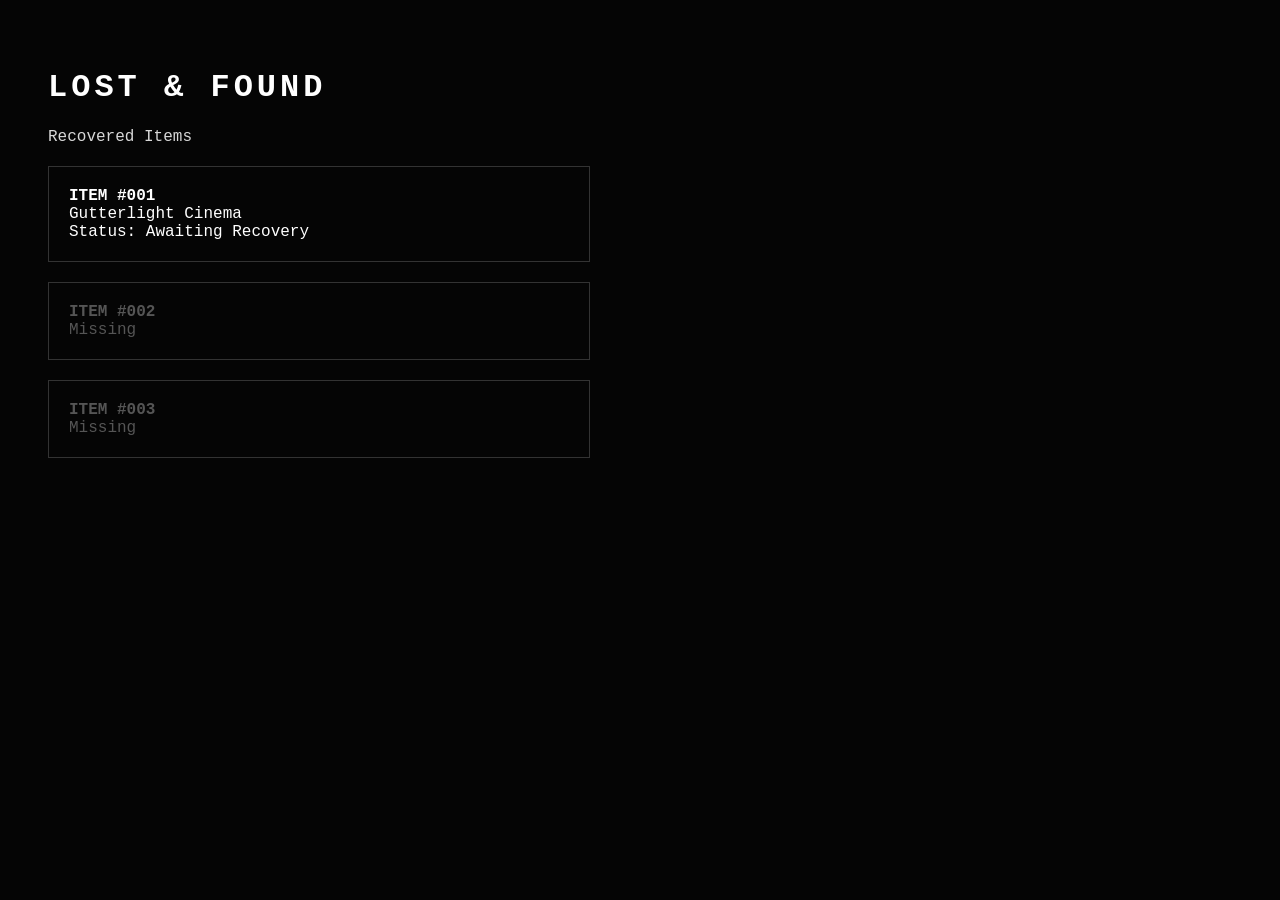
==== archive/index.html @ f337e5d0 "Add initial Lost & Found Archive HTML page" ====
<!DOCTYPE html>
<html>
<head>
  <title>Lost & Found Archive</title>
  <style>
    body {
      background: #050505;
      color: #d8d8d8;
      font-family: Courier New, monospace;
      padding: 40px;
    }
    h1 {
      letter-spacing: 4px;
      color: white;
    }
    .item {
      border: 1px solid #333;
      padding: 20px;
      margin: 20px 0;
      max-width: 500px;
    }
    a {
      color: white;
      text-decoration: none;
    }
    .missing {
      color: #555;
    }
  </style>
</head>
<body>
  <h1>LOST & FOUND</h1>
  <p>Recovered Items</p>

  <div class="item">
    <a href="/archive/001/">
      <strong>ITEM #001</strong><br>
      Gutterlight Cinema<br>
      Status: Awaiting Recovery
    </a>
  </div>

  <div class="item missing">
    <strong>ITEM #002</strong><br>
    Missing
  </div>

  <div class="item missing">
    <strong>ITEM #003</strong><br>
    Missing
  </div>
</body>
</html>
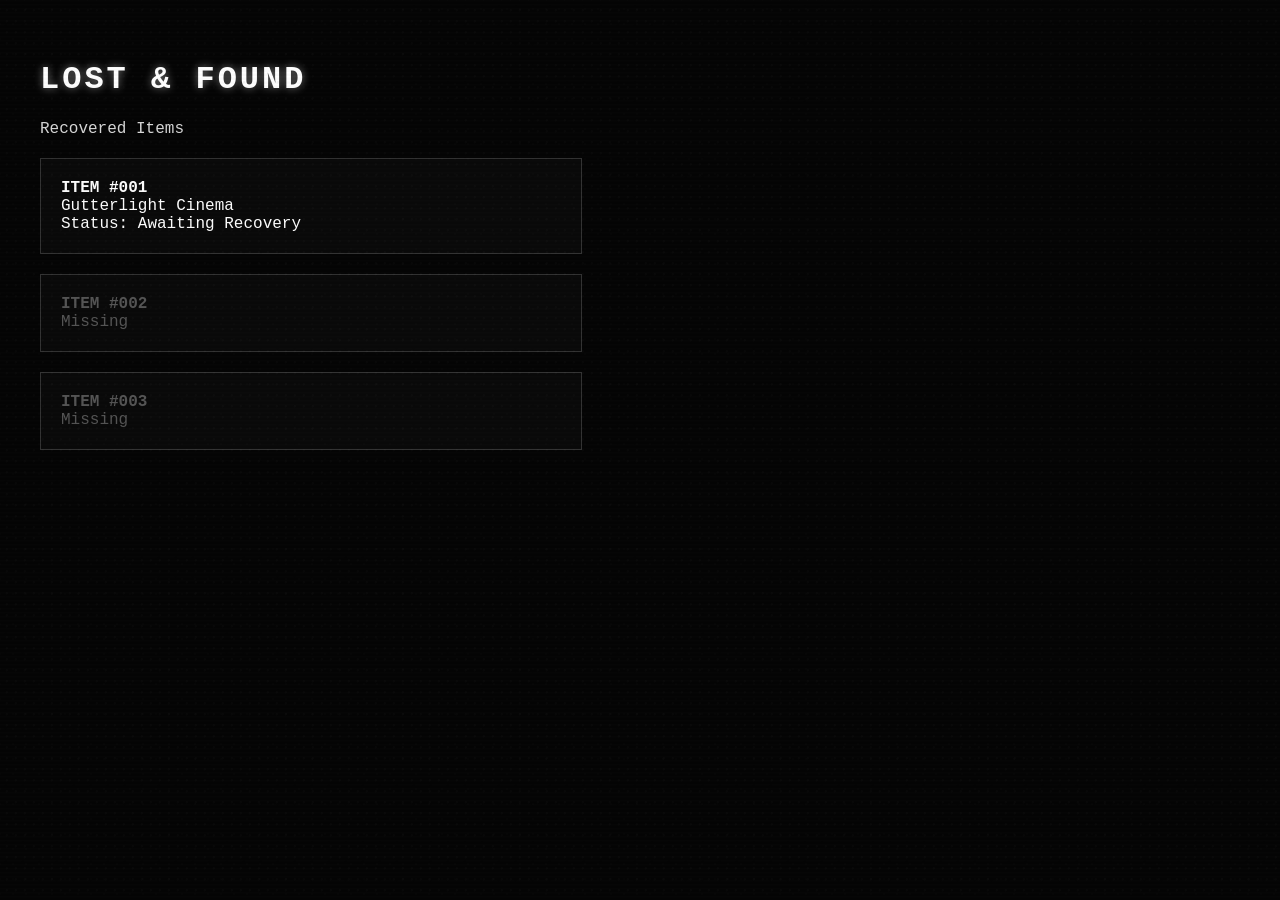
==== commit c915f6c8: "Refactor HTML and CSS styles in index.html" ====
--- a/archive/index.html
+++ b/archive/index.html
@@ -1,53 +1,116 @@
 <!DOCTYPE html>
 <html>
+
 <head>
+
+  <meta charset="UTF-8">
+
+  <meta
+    name="viewport"
+    content="width=device-width, initial-scale=1.0"
+  >
+
   <title>Lost & Found Archive</title>
+
+  <link
+    rel="stylesheet"
+    href="../assets/css/style.css"
+  >
+
   <style>
+
     body {
-      background: #050505;
-      color: #d8d8d8;
-      font-family: Courier New, monospace;
-      padding: 40px;
+
+      display:block;
+
+      padding:40px;
+
     }
-    h1 {
-      letter-spacing: 4px;
-      color: white;
+
+    .item {
+
+      border:1px solid #333;
+
+      padding:20px;
+
+      margin:20px 0;
+
+      max-width:500px;
+
+      background:
+        rgba(255,255,255,.02);
+
+      transition:.2s;
+
     }
-    .item {
-      border: 1px solid #333;
-      padding: 20px;
-      margin: 20px 0;
-      max-width: 500px;
+
+    .item:hover {
+
+      border-color:#777;
+
+      background:
+        rgba(255,255,255,.05);
+
     }
-    a {
-      color: white;
-      text-decoration: none;
+
+    .missing {
+
+      color:#555;
+
     }
-    .missing {
-      color: #555;
+
+    .item a {
+
+      color:white;
+
+      text-decoration:none;
+
+      display:block;
+
     }
+
   </style>
+
 </head>
+
 <body>
+
   <h1>LOST & FOUND</h1>
+
   <p>Recovered Items</p>
 
   <div class="item">
+
     <a href="/archive/001/">
+
       <strong>ITEM #001</strong><br>
+
       Gutterlight Cinema<br>
+
       Status: Awaiting Recovery
+
     </a>
+
   </div>
 
   <div class="item missing">
+
     <strong>ITEM #002</strong><br>
+
     Missing
+
   </div>
 
   <div class="item missing">
+
     <strong>ITEM #003</strong><br>
+
     Missing
+
   </div>
+
+  <script src="../assets/js/atmosphere.js?v=1"></script>
+
 </body>
+
 </html>
--- a/assets/css/style.css
+++ b/assets/css/style.css
@@ -0,0 +1,344 @@
+html, body {
+  margin: 0;
+  min-height: 100%;
+  background: #050505;
+  color: #d8d8d8;
+  font-family: "Courier New", monospace;
+}
+
+body {
+  display: flex;
+  justify-content: center;
+  align-items: center;
+  padding: 30px;
+  box-sizing: border-box;
+}
+
+.container {
+  position: relative;
+  z-index: 2;
+
+  width: 90%;
+  max-width: 700px;
+
+  text-align: center;
+
+  border: 1px solid rgba(255,255,255,.2);
+
+  padding: 40px;
+
+  background: rgba(255,255,255,.03);
+
+  box-shadow: 0 0 30px rgba(255,255,255,.08);
+}
+
+h1 {
+  letter-spacing: 3px;
+  color: white;
+  text-shadow: 0 0 8px rgba(255,255,255,.45);
+}
+
+hr {
+  border: none;
+  height: 1px;
+  background: #666;
+  margin: 30px 0;
+}
+
+input {
+  background: #111;
+  color: white;
+  border: 1px solid #777;
+  padding: 12px;
+  width: 260px;
+  max-width: 90%;
+  text-align: center;
+}
+
+button {
+  margin-top: 20px;
+  background: #111;
+  color: white;
+  border: 1px solid #777;
+  padding: 12px 30px;
+  cursor: pointer;
+  font-family: inherit;
+}
+
+button:hover {
+  background: white;
+  color: black;
+}
+
+#error {
+  color: #999;
+  margin-top: 20px;
+}
+
+.bar {
+  width: 260px;
+  max-width: 90%;
+  height: 14px;
+  border: 1px solid #777;
+  margin: 12px auto 28px;
+  overflow: hidden;
+  background: #080808;
+}
+
+.fill {
+  height: 100%;
+  width: 0%;
+  background: white;
+}
+
+.recovery-terminal {
+  transition:
+    opacity 0.3s ease,
+    filter 0.15s ease,
+    transform 0.15s ease;
+}
+
+.screen-flicker {
+  animation:
+    terminal-flicker .8s steps(2,end)
+    forwards;
+}
+
+@keyframes terminal-flicker {
+
+  0% {
+    opacity:1;
+    filter:brightness(1);
+    transform:translateX(0);
+  }
+
+  15% {
+    opacity:.2;
+    filter:brightness(2.5);
+    transform:translateX(-2px);
+  }
+
+  30% {
+    opacity:1;
+    filter:brightness(.7);
+    transform:translateX(2px);
+  }
+
+  45% {
+    opacity:.1;
+    filter:brightness(3);
+  }
+
+  60% {
+    opacity:1;
+    filter:brightness(1);
+    transform:translateX(-1px);
+  }
+
+  75% {
+    opacity:.35;
+  }
+
+  100% {
+    opacity:0;
+    filter:brightness(3);
+    transform:translateX(0);
+  }
+
+}
+
+/* CRT Scan Lines */
+
+body::before {
+
+  content:"";
+
+  position:fixed;
+
+  inset:0;
+
+  pointer-events:none;
+
+  z-index:1000;
+
+  background:
+    repeating-linear-gradient(
+      to bottom,
+      rgba(255,255,255,.018) 0px,
+      rgba(255,255,255,.018) 1px,
+      rgba(0,0,0,.055) 2px,
+      rgba(0,0,0,.055) 4px
+    );
+
+  opacity:.45;
+
+}
+
+/* Film Grain */
+
+body::after {
+
+  content:"";
+
+  position:fixed;
+
+  inset:-20%;
+
+  pointer-events:none;
+
+  z-index:1001;
+
+  background-image:
+
+    radial-gradient(
+      circle at 20% 30%,
+      rgba(255,255,255,.10) 0 1px,
+      transparent 1.5px
+    ),
+
+    radial-gradient(
+      circle at 70% 60%,
+      rgba(255,255,255,.07) 0 1px,
+      transparent 1.5px
+    ),
+
+    radial-gradient(
+      circle at 40% 80%,
+      rgba(0,0,0,.18) 0 1px,
+      transparent 1.5px
+    );
+
+  background-size:
+    9px 11px,
+    13px 15px,
+    17px 19px;
+
+  opacity:.16;
+
+  animation:
+    grain-shift .22s steps(2,end)
+    infinite;
+}
+
+@keyframes grain-shift {
+
+  0% {
+    transform:
+      translate3d(-2%,1%,0);
+  }
+
+  25% {
+    transform:
+      translate3d(1%,-2%,0);
+  }
+
+  50% {
+    transform:
+      translate3d(2%,2%,0);
+  }
+
+  75% {
+    transform:
+      translate3d(-1%,-1%,0);
+  }
+
+  100% {
+    transform:
+      translate3d(-2%,1%,0);
+  }
+
+}
+
+/* Dust */
+
+.dust-layer {
+
+  position:fixed;
+
+  inset:0;
+
+  overflow:hidden;
+
+  pointer-events:none;
+
+  z-index:1;
+}
+
+.dust-particle {
+
+  position:absolute;
+
+  bottom:-20px;
+
+  width:var(--dust-size);
+  height:var(--dust-size);
+
+  border-radius:50%;
+
+  background:
+    rgba(
+      255,
+      255,
+      255,
+      var(--dust-opacity)
+    );
+
+  box-shadow:
+    0 0 4px rgba(255,255,255,.25),
+    0 0 10px rgba(255,255,255,.08);
+
+  animation:
+    dust-rise
+    var(--dust-duration)
+    linear
+    var(--dust-delay)
+    infinite;
+}
+
+@keyframes dust-rise {
+
+  0% {
+    transform:
+      translate3d(0,0,0);
+
+    opacity:0;
+  }
+
+  10% {
+    opacity:.65;
+  }
+
+  55% {
+    opacity:.35;
+  }
+
+  100% {
+
+    transform:
+      translate3d(
+        var(--dust-drift),
+        -120vh,
+        0
+      );
+
+    opacity:0;
+  }
+
+}
+
+@media (prefers-reduced-motion: reduce) {
+
+  body::after,
+  .dust-particle {
+
+    animation:none;
+
+  }
+
+  .dust-layer {
+
+    display:none;
+
+  }
+
+}
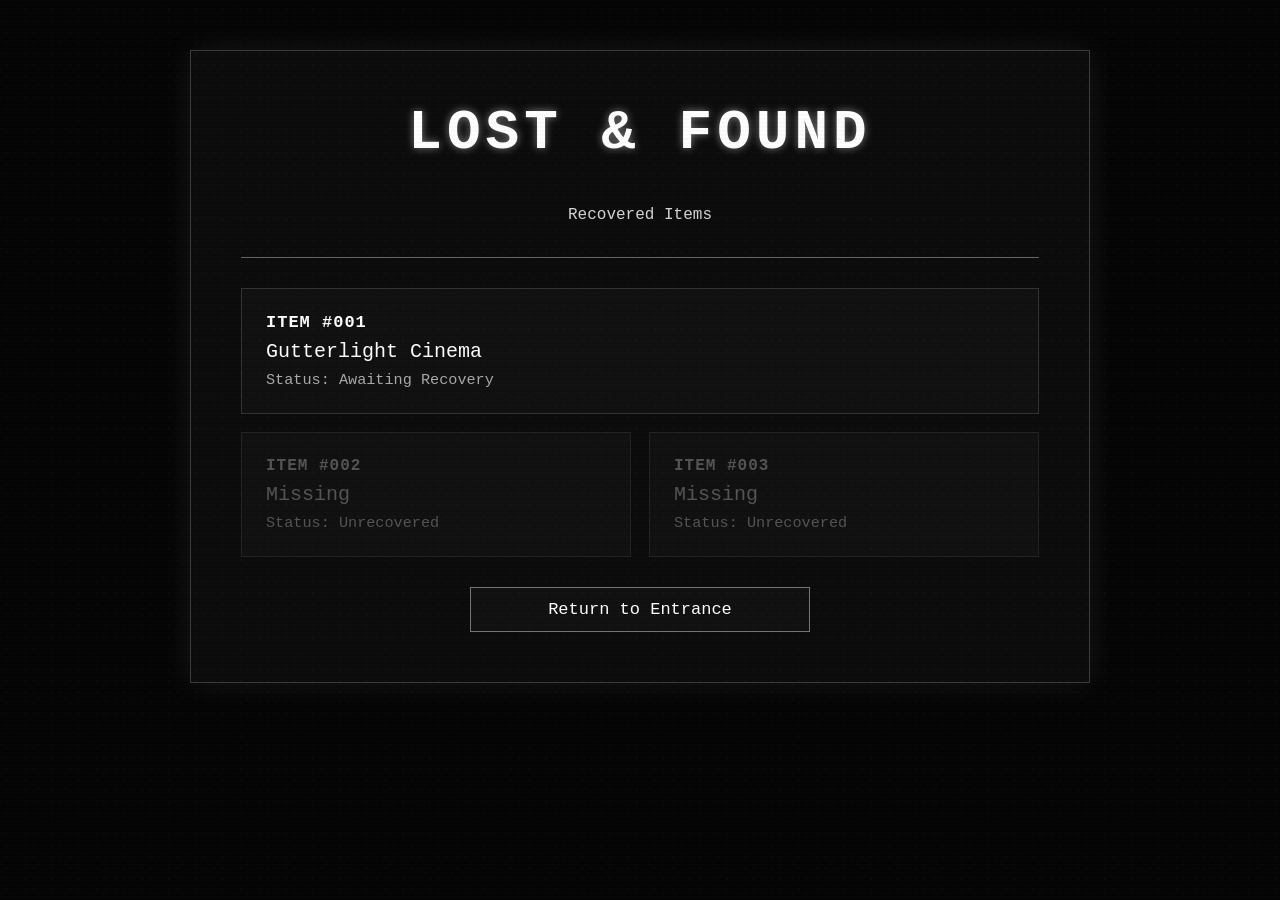
==== commit 31152f3f: "Refactor archive page HTML and CSS styles Updated HTML structure and styles for the archive page, in" ====
--- a/archive/index.html
+++ b/archive/index.html
@@ -1,8 +1,7 @@
 <!DOCTYPE html>
-<html>
+<html lang="en">
 
 <head>
-
   <meta charset="UTF-8">
 
   <meta
@@ -18,98 +17,180 @@
   >
 
   <style>
+    body {
+      align-items: flex-start;
+    }
 
-    body {
+    .archive-container {
+      width: min(92vw, 900px);
+      margin: 0 auto;
+    }
 
-      display:block;
-
-      padding:40px;
-
+    .archive-list {
+      display: grid;
+      gap: 18px;
+      width: 100%;
+      margin-top: 30px;
     }
 
     .item {
-
-      border:1px solid #333;
-
-      padding:20px;
-
-      margin:20px 0;
-
-      max-width:500px;
-
-      background:
-        rgba(255,255,255,.02);
-
-      transition:.2s;
-
+      width: 100%;
+      border: 1px solid #333;
+      padding: clamp(18px, 3vw, 24px);
+      background: rgba(255,255,255,.02);
+      text-align: left;
+      transition:
+        border-color .2s ease,
+        background .2s ease,
+        transform .2s ease;
     }
 
     .item:hover {
+      border-color: #777;
+      background: rgba(255,255,255,.05);
+      transform: translateY(-2px);
+    }
 
-      border-color:#777;
+    .item a {
+      display: block;
+      width: 100%;
+      max-width: none;
+      margin: 0;
+      padding: 0;
+      border: none;
+      background: transparent;
+      color: white;
+      text-decoration: none;
+      text-align: left;
+    }
 
-      background:
-        rgba(255,255,255,.05);
+    .item a:hover {
+      background: transparent;
+      color: white;
+      box-shadow: none;
+    }
 
+    .item-number {
+      display: block;
+      margin-bottom: 8px;
+      letter-spacing: 1px;
+    }
+
+    .item-title {
+      display: block;
+      margin-bottom: 8px;
+      font-size: clamp(1.05rem, 2.5vw, 1.25rem);
+    }
+
+    .item-status {
+      display: block;
+      color: #aaa;
+      font-size: .95rem;
     }
 
     .missing {
-
-      color:#555;
-
+      color: #555;
+      border-color: #222;
     }
 
-    .item a {
-
-      color:white;
-
-      text-decoration:none;
-
-      display:block;
-
+    .missing .item-status {
+      color: #555;
     }
 
+    .return-link {
+      margin-top: 30px;
+    }
+
+    @media (min-width: 700px) {
+      .archive-list {
+        grid-template-columns: repeat(2, minmax(0, 1fr));
+      }
+
+      .item:first-child {
+        grid-column: 1 / -1;
+      }
+    }
   </style>
-
 </head>
 
 <body>
 
-  <h1>LOST & FOUND</h1>
+  <main class="archive-container">
 
-  <p>Recovered Items</p>
+    <div class="container">
 
-  <div class="item">
+      <h1>LOST & FOUND</h1>
 
-    <a href="/archive/001/">
+      <p>Recovered Items</p>
 
-      <strong>ITEM #001</strong><br>
+      <hr>
 
-      Gutterlight Cinema<br>
+      <div class="archive-list">
 
-      Status: Awaiting Recovery
+        <div class="item">
+          <a href="/archive/001/">
 
-    </a>
+            <strong class="item-number">
+              ITEM #001
+            </strong>
 
-  </div>
+            <span class="item-title">
+              Gutterlight Cinema
+            </span>
 
-  <div class="item missing">
+            <span class="item-status">
+              Status: Awaiting Recovery
+            </span>
 
-    <strong>ITEM #002</strong><br>
+          </a>
+        </div>
 
-    Missing
+        <div class="item missing">
 
-  </div>
+          <strong class="item-number">
+            ITEM #002
+          </strong>
 
-  <div class="item missing">
+          <span class="item-title">
+            Missing
+          </span>
 
-    <strong>ITEM #003</strong><br>
+          <span class="item-status">
+            Status: Unrecovered
+          </span>
 
-    Missing
+        </div>
 
-  </div>
+        <div class="item missing">
 
-  <script src="../assets/js/atmosphere.js?v=1"></script>
+          <strong class="item-number">
+            ITEM #003
+          </strong>
+
+          <span class="item-title">
+            Missing
+          </span>
+
+          <span class="item-status">
+            Status: Unrecovered
+          </span>
+
+        </div>
+
+      </div>
+
+      <a
+        class="return-link"
+        href="/"
+      >
+        Return to Entrance
+      </a>
+
+    </div>
+
+  </main>
+
+  <script src="../assets/js/atmosphere.js?v=2"></script>
 
 </body>
 
--- a/assets/css/style.css
+++ b/assets/css/style.css
@@ -1,4 +1,9 @@
-html, body {
+* {
+  box-sizing: border-box;
+}
+
+html,
+body {
   margin: 0;
   min-height: 100%;
   background: #050505;
@@ -10,85 +15,177 @@
   display: flex;
   justify-content: center;
   align-items: center;
-  padding: 30px;
-  box-sizing: border-box;
+
+  min-height: 100vh;
+
+  padding: clamp(18px, 4vw, 50px);
 }
 
 .container {
   position: relative;
   z-index: 2;
 
-  width: 90%;
-  max-width: 700px;
+  width: min(92vw, 900px);
 
   text-align: center;
 
-  border: 1px solid rgba(255,255,255,.2);
-
-  padding: 40px;
-
-  background: rgba(255,255,255,.03);
-
-  box-shadow: 0 0 30px rgba(255,255,255,.08);
+  border: 1px solid rgba(255, 255, 255, 0.2);
+
+  padding: clamp(24px, 5vw, 50px);
+
+  background: rgba(255, 255, 255, 0.03);
+
+  box-shadow: 0 0 30px rgba(255, 255, 255, 0.08);
 }
 
 h1 {
-  letter-spacing: 3px;
+  margin-top: 0;
+
+  font-size: clamp(2rem, 7vw, 3.5rem);
+  letter-spacing: clamp(2px, 0.7vw, 5px);
+
   color: white;
-  text-shadow: 0 0 8px rgba(255,255,255,.45);
+
+  text-shadow:
+    0 0 8px rgba(255, 255, 255, 0.45);
+}
+
+h2 {
+  font-size: clamp(1.4rem, 4vw, 2rem);
+}
+
+p {
+  line-height: 1.55;
 }
 
 hr {
   border: none;
   height: 1px;
+
   background: #666;
-  margin: 30px 0;
+
+  margin: clamp(22px, 4vw, 30px) 0;
+}
+
+form {
+  width: 100%;
 }
 
 input {
+  width: min(100%, 340px);
+
   background: #111;
   color: white;
+
   border: 1px solid #777;
-  padding: 12px;
-  width: 260px;
-  max-width: 90%;
+
+  padding: 13px 14px;
+
   text-align: center;
-}
-
-button {
+
+  font-family: inherit;
+  font-size: clamp(15px, 2vw, 17px);
+
+  border-radius: 0;
+}
+
+input:focus {
+  outline: none;
+
+  border-color: white;
+
+  box-shadow:
+    0 0 10px rgba(255, 255, 255, 0.18);
+}
+
+button,
+a {
+  width: min(100%, 340px);
+
+  display: inline-block;
+
   margin-top: 20px;
+
   background: #111;
   color: white;
+
   border: 1px solid #777;
-  padding: 12px 30px;
+
+  padding: 12px 24px;
+
+  text-align: center;
+  text-decoration: none;
+
+  font-family: inherit;
+  font-size: clamp(15px, 2vw, 17px);
+
   cursor: pointer;
-  font-family: inherit;
-}
-
-button:hover {
+
+  transition:
+    background 0.2s ease,
+    color 0.2s ease,
+    border-color 0.2s ease,
+    box-shadow 0.2s ease;
+}
+
+button:hover,
+button:focus,
+a:hover,
+a:focus {
   background: white;
-  color: black;
+  color: #050505;
+
+  border-color: white;
+
+  outline: none;
+
+  box-shadow:
+    0 0 12px rgba(255, 255, 255, 0.18);
 }
 
 #error {
+  min-height: 1.5em;
+
   color: #999;
+
   margin-top: 20px;
 }
 
 .bar {
-  width: 260px;
-  max-width: 90%;
+  width: min(100%, 340px);
   height: 14px;
+
   border: 1px solid #777;
+
   margin: 12px auto 28px;
+
   overflow: hidden;
+
   background: #080808;
 }
 
 .fill {
   height: 100%;
   width: 0%;
+
   background: white;
+}
+
+img,
+video,
+audio,
+iframe {
+  display: block;
+
+  max-width: 100%;
+  width: 100%;
+
+  margin-left: auto;
+  margin-right: auto;
+}
+
+audio {
+  margin-top: 24px;
 }
 
 .recovery-terminal {
@@ -100,111 +197,101 @@
 
 .screen-flicker {
   animation:
-    terminal-flicker .8s steps(2,end)
+    terminal-flicker 0.8s steps(2, end)
     forwards;
 }
 
 @keyframes terminal-flicker {
-
   0% {
-    opacity:1;
-    filter:brightness(1);
-    transform:translateX(0);
+    opacity: 1;
+    filter: brightness(1);
+    transform: translateX(0);
   }
 
   15% {
-    opacity:.2;
-    filter:brightness(2.5);
-    transform:translateX(-2px);
+    opacity: 0.2;
+    filter: brightness(2.5);
+    transform: translateX(-2px);
   }
 
   30% {
-    opacity:1;
-    filter:brightness(.7);
-    transform:translateX(2px);
+    opacity: 1;
+    filter: brightness(0.7);
+    transform: translateX(2px);
   }
 
   45% {
-    opacity:.1;
-    filter:brightness(3);
+    opacity: 0.1;
+    filter: brightness(3);
   }
 
   60% {
-    opacity:1;
-    filter:brightness(1);
-    transform:translateX(-1px);
+    opacity: 1;
+    filter: brightness(1);
+    transform: translateX(-1px);
   }
 
   75% {
-    opacity:.35;
+    opacity: 0.35;
   }
 
   100% {
-    opacity:0;
-    filter:brightness(3);
-    transform:translateX(0);
-  }
-
-}
-
-/* CRT Scan Lines */
+    opacity: 0;
+    filter: brightness(3);
+    transform: translateX(0);
+  }
+}
+
+/* CRT scan lines */
 
 body::before {
-
-  content:"";
-
-  position:fixed;
-
-  inset:0;
-
-  pointer-events:none;
-
-  z-index:1000;
+  content: "";
+
+  position: fixed;
+  inset: 0;
+
+  pointer-events: none;
+
+  z-index: 1000;
 
   background:
     repeating-linear-gradient(
       to bottom,
-      rgba(255,255,255,.018) 0px,
-      rgba(255,255,255,.018) 1px,
-      rgba(0,0,0,.055) 2px,
-      rgba(0,0,0,.055) 4px
+      rgba(255, 255, 255, 0.018) 0,
+      rgba(255, 255, 255, 0.018) 1px,
+      rgba(0, 0, 0, 0.055) 2px,
+      rgba(0, 0, 0, 0.055) 4px
     );
 
-  opacity:.45;
-
-}
-
-/* Film Grain */
+  opacity: 0.45;
+}
+
+/* Film grain */
 
 body::after {
-
-  content:"";
-
-  position:fixed;
-
-  inset:-20%;
-
-  pointer-events:none;
-
-  z-index:1001;
+  content: "";
+
+  position: fixed;
+  inset: -20%;
+
+  pointer-events: none;
+
+  z-index: 1001;
 
   background-image:
-
     radial-gradient(
       circle at 20% 30%,
-      rgba(255,255,255,.10) 0 1px,
+      rgba(255, 255, 255, 0.1) 0 1px,
       transparent 1.5px
     ),
-
     radial-gradient(
       circle at 70% 60%,
-      rgba(255,255,255,.07) 0 1px,
+      rgba(255, 255, 255, 0.07) 0 1px,
       transparent 1.5px
     ),
-
     radial-gradient(
       circle at 40% 80%,
-      rgba(0,0,0,.18) 0 1px,
+      rgba(0, 0, 0, 0.18) 0 1px,
       transparent 1.5px
     );
 
@@ -213,67 +300,57 @@
     13px 15px,
     17px 19px;
 
-  opacity:.16;
+  opacity: 0.16;
 
   animation:
-    grain-shift .22s steps(2,end)
+    grain-shift 0.22s steps(2, end)
     infinite;
 }
 
 @keyframes grain-shift {
-
   0% {
-    transform:
-      translate3d(-2%,1%,0);
+    transform: translate3d(-2%, 1%, 0);
   }
 
   25% {
-    transform:
-      translate3d(1%,-2%,0);
+    transform: translate3d(1%, -2%, 0);
   }
 
   50% {
-    transform:
-      translate3d(2%,2%,0);
+    transform: translate3d(2%, 2%, 0);
   }
 
   75% {
-    transform:
-      translate3d(-1%,-1%,0);
+    transform: translate3d(-1%, -1%, 0);
   }
 
   100% {
-    transform:
-      translate3d(-2%,1%,0);
-  }
-
+    transform: translate3d(-2%, 1%, 0);
+  }
 }
 
 /* Dust */
 
 .dust-layer {
-
-  position:fixed;
-
-  inset:0;
-
-  overflow:hidden;
-
-  pointer-events:none;
-
-  z-index:1;
+  position: fixed;
+  inset: 0;
+
+  overflow: hidden;
+
+  pointer-events: none;
+
+  z-index: 1;
 }
 
 .dust-particle {
-
-  position:absolute;
-
-  bottom:-20px;
-
-  width:var(--dust-size);
-  height:var(--dust-size);
-
-  border-radius:50%;
+  position: absolute;
+
+  bottom: -20px;
+
+  width: var(--dust-size);
+  height: var(--dust-size);
+
+  border-radius: 50%;
 
   background:
     rgba(
@@ -284,8 +361,8 @@
     );
 
   box-shadow:
-    0 0 4px rgba(255,255,255,.25),
-    0 0 10px rgba(255,255,255,.08);
+    0 0 4px rgba(255, 255, 255, 0.25),
+    0 0 10px rgba(255, 255, 255, 0.08);
 
   animation:
     dust-rise
@@ -296,24 +373,20 @@
 }
 
 @keyframes dust-rise {
-
   0% {
-    transform:
-      translate3d(0,0,0);
-
-    opacity:0;
+    transform: translate3d(0, 0, 0);
+    opacity: 0;
   }
 
   10% {
-    opacity:.65;
+    opacity: 0.65;
   }
 
   55% {
-    opacity:.35;
+    opacity: 0.35;
   }
 
   100% {
-
     transform:
       translate3d(
         var(--dust-drift),
@@ -321,24 +394,45 @@
         0
       );
 
-    opacity:0;
-  }
-
-}
+    opacity: 0;
+  }
+}
+
+/* Phone adjustments */
+
+@media (max-width: 600px) {
+  body {
+    align-items: flex-start;
+
+    padding: 16px;
+  }
+
+  .container {
+    width: 100%;
+
+    padding: 24px 18px;
+
+    margin-top: 24px;
+  }
+
+  button,
+  a,
+  input,
+  .bar {
+    width: 100%;
+  }
+}
+
+/* Reduced-motion support */
 
 @media (prefers-reduced-motion: reduce) {
-
   body::after,
-  .dust-particle {
-
-    animation:none;
-
+  .dust-particle,
+  .screen-flicker {
+    animation: none;
   }
 
   .dust-layer {
-
-    display:none;
-
-  }
-
-}
+    display: none;
+  }
+}
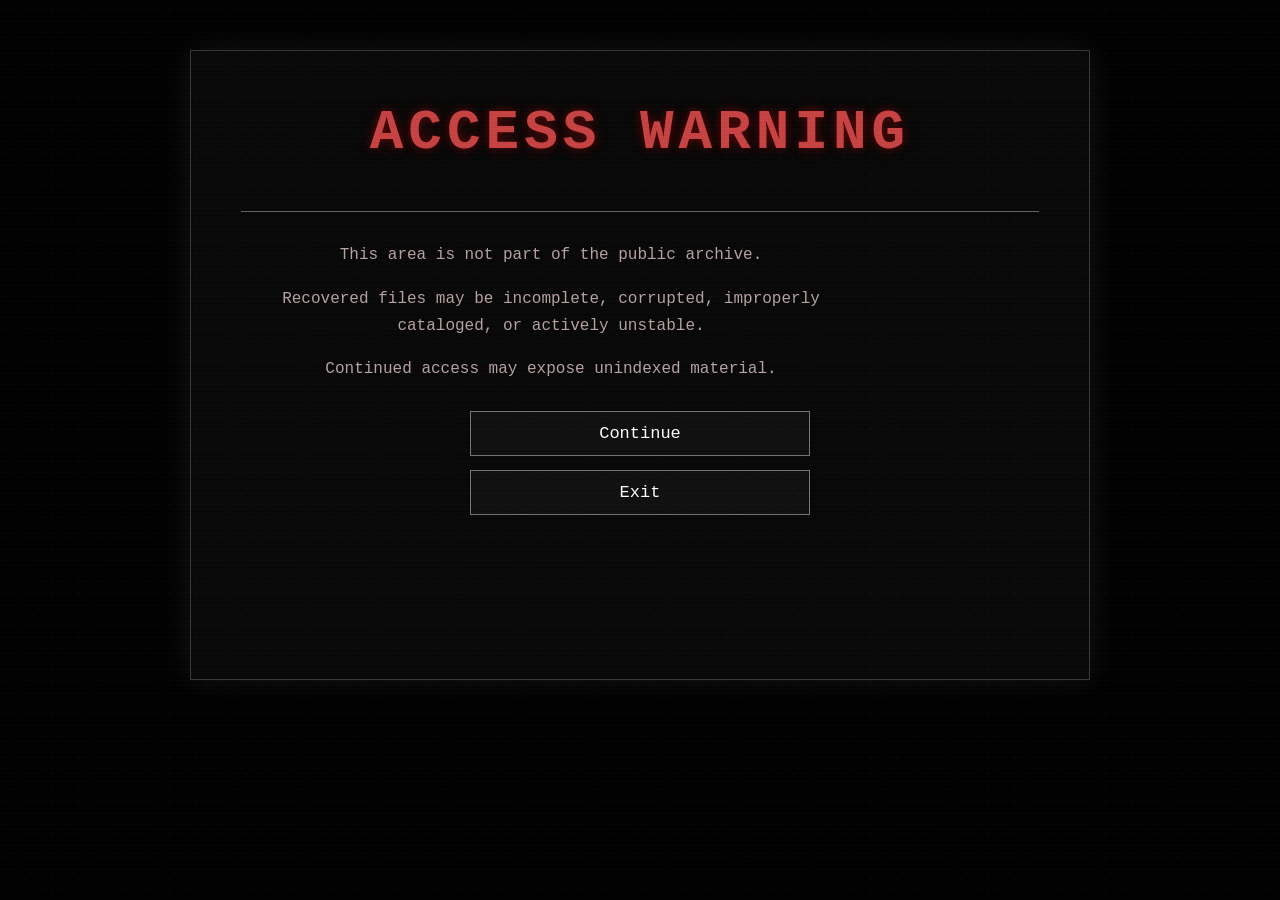
==== commit c80f45bd: "Update index.html for cache warning and styles" ====
--- a/archive/index.html
+++ b/archive/index.html
@@ -9,49 +9,91 @@
     content="width=device-width, initial-scale=1.0"
   >
 
-  <title>Lost & Found Archive</title>
+  <title>UNINDEXED CACHE</title>
 
   <link
     rel="stylesheet"
-    href="../assets/css/style.css"
+    href="../../assets/css/style.css"
   >
 
   <style>
     body {
       align-items: flex-start;
-    }
-
-    .archive-container {
+      background: #020202;
+    }
+
+    .cache-shell {
       width: min(92vw, 900px);
       margin: 0 auto;
     }
 
-    .archive-list {
-      display: grid;
-      gap: 18px;
+    .cache-screen {
+      display: none;
+    }
+
+    .cache-screen.is-visible {
+      display: block;
+    }
+
+    .warning-panel {
+      min-height: 70vh;
+      display: flex;
+      flex-direction: column;
+      justify-content: center;
+      align-items: center;
+    }
+
+    .warning-title {
+      color: #c94444;
+      text-shadow:
+        0 0 8px rgba(255, 0, 0, 0.3),
+        0 0 18px rgba(255, 0, 0, 0.12);
+    }
+
+    .warning-copy {
+      max-width: 620px;
+      line-height: 1.7;
+      color: #b9a4a4;
+    }
+
+    .warning-actions {
+      display: flex;
+      flex-direction: column;
+      align-items: center;
+      gap: 14px;
+      margin-top: 28px;
       width: 100%;
-      margin-top: 30px;
-    }
-
-    .item {
-      width: 100%;
-      border: 1px solid #333;
-      padding: clamp(18px, 3vw, 24px);
-      background: rgba(255,255,255,.02);
-      text-align: left;
+    }
+
+    .warning-actions button,
+    .warning-actions a {
+      margin-top: 0;
+    }
+
+    .cache-warning {
+      color: #a33;
+      text-shadow:
+        0 0 8px rgba(255, 0, 0, 0.25);
+    }
+
+    .cache-file {
+      border: 1px solid rgba(180, 40, 40, 0.35);
+      background: rgba(90, 0, 0, 0.05);
+      padding: 18px;
+      margin: 18px 0;
       transition:
-        border-color .2s ease,
-        background .2s ease,
-        transform .2s ease;
-    }
-
-    .item:hover {
-      border-color: #777;
-      background: rgba(255,255,255,.05);
+        background 0.25s ease,
+        border-color 0.25s ease,
+        transform 0.25s ease;
+    }
+
+    .cache-file:hover {
+      background: rgba(120, 0, 0, 0.12);
+      border-color: rgba(255, 70, 70, 0.5);
       transform: translateY(-2px);
     }
 
-    .item a {
+    .cache-file a {
       display: block;
       width: 100%;
       max-width: none;
@@ -59,55 +101,92 @@
       padding: 0;
       border: none;
       background: transparent;
-      color: white;
       text-decoration: none;
+      color: #d7b0b0;
       text-align: left;
     }
 
-    .item a:hover {
+    .cache-file a:hover {
       background: transparent;
-      color: white;
+      color: #f0caca;
       box-shadow: none;
     }
 
-    .item-number {
-      display: block;
-      margin-bottom: 8px;
-      letter-spacing: 1px;
-    }
-
-    .item-title {
-      display: block;
-      margin-bottom: 8px;
-      font-size: clamp(1.05rem, 2.5vw, 1.25rem);
-    }
-
-    .item-status {
-      display: block;
-      color: #aaa;
-      font-size: .95rem;
-    }
-
-    .missing {
-      color: #555;
-      border-color: #222;
-    }
-
-    .missing .item-status {
-      color: #555;
-    }
-
-    .return-link {
-      margin-top: 30px;
-    }
-
-    @media (min-width: 700px) {
-      .archive-list {
-        grid-template-columns: repeat(2, minmax(0, 1fr));
-      }
-
-      .item:first-child {
-        grid-column: 1 / -1;
+    .cache-status {
+      color: #8a5555;
+      font-size: 0.9rem;
+    }
+
+    .corrupted {
+      color: #777;
+    }
+
+    .glitch {
+      animation: subtle-glitch 9s infinite;
+    }
+
+    .cache-entering {
+      animation:
+        cache-entry-flicker 0.9s steps(2, end)
+        forwards;
+    }
+
+    @keyframes subtle-glitch {
+      0%,
+      96%,
+      100% {
+        transform: none;
+        opacity: 1;
+      }
+
+      97% {
+        transform: translateX(1px);
+        opacity: 0.85;
+      }
+
+      98% {
+        transform: translateX(-1px);
+      }
+
+      99% {
+        transform: none;
+        opacity: 1;
+      }
+    }
+
+    @keyframes cache-entry-flicker {
+      0% {
+        opacity: 1;
+        filter: brightness(1);
+      }
+
+      20% {
+        opacity: 0.15;
+        filter: brightness(2.8);
+        transform: translateX(-3px);
+      }
+
+      40% {
+        opacity: 1;
+        filter: brightness(0.65);
+        transform: translateX(2px);
+      }
+
+      60% {
+        opacity: 0.25;
+        filter: brightness(2.2);
+      }
+
+      80% {
+        opacity: 1;
+        filter: brightness(1.1);
+        transform: translateX(-1px);
+      }
+
+      100% {
+        opacity: 0;
+        filter: brightness(3);
+        transform: translateX(0);
       }
     }
   </style>
@@ -115,82 +194,197 @@
 
 <body>
 
-  <main class="archive-container">
-
-    <div class="container">
-
-      <h1>LOST & FOUND</h1>
-
-      <p>Recovered Items</p>
+  <main class="cache-shell">
+
+    <section
+      id="warningScreen"
+      class="container warning-panel cache-screen is-visible"
+    >
+
+      <h1 class="warning-title">
+        ACCESS WARNING
+      </h1>
 
       <hr>
 
-      <div class="archive-list">
-
-        <div class="item">
-          <a href="/archive/001/">
-
-            <strong class="item-number">
-              ITEM #001
-            </strong>
-
-            <span class="item-title">
-              Gutterlight Cinema
-            </span>
-
-            <span class="item-status">
-              Status: Awaiting Recovery
-            </span>
-
-          </a>
-        </div>
-
-        <div class="item missing">
-
-          <strong class="item-number">
-            ITEM #002
+      <p class="warning-copy">
+        This area is not part of the public archive.
+      </p>
+
+      <p class="warning-copy">
+        Recovered files may be incomplete, corrupted,
+        improperly cataloged, or actively unstable.
+      </p>
+
+      <p class="warning-copy">
+        Continued access may expose unindexed material.
+      </p>
+
+      <div class="warning-actions">
+
+        <button
+          id="continueButton"
+          type="button"
+        >
+          Continue
+        </button>
+
+        <a href="/archive/">
+          Exit
+        </a>
+
+      </div>
+
+    </section>
+
+    <section
+      id="cacheScreen"
+      class="container cache-screen glitch"
+    >
+
+      <h1 class="cache-warning">
+        UNINDEXED CACHE
+      </h1>
+
+      <hr>
+
+      <p>
+        WARNING:
+      </p>
+
+      <p>
+        Recovered files below are not part of the public archive.
+      </p>
+
+      <p>
+        Some files may be incomplete,
+        corrupted, or improperly cataloged.
+      </p>
+
+      <br>
+
+      <p>
+        Files Indexed:
+        2
+
+        <br>
+
+        Files Corrupted:
+        17
+
+        <br>
+
+        Files Missing:
+        84
+      </p>
+
+      <hr>
+
+      <div class="cache-file">
+
+        <a href="#">
+
+          <strong>
+            concept_art_001.png
           </strong>
 
-          <span class="item-title">
-            Missing
+          <br>
+
+          <span class="cache-status">
+            Recovered
           </span>
 
-          <span class="item-status">
-            Status: Unrecovered
+        </a>
+
+      </div>
+
+      <div class="cache-file">
+
+        <a href="conversation_fragment_001.html">
+
+          <strong>
+            conversation_fragment_001.txt
+          </strong>
+
+          <br>
+
+          <span class="cache-status">
+            Recovered
           </span>
 
-        </div>
-
-        <div class="item missing">
-
-          <strong class="item-number">
-            ITEM #003
-          </strong>
-
-          <span class="item-title">
-            Missing
-          </span>
-
-          <span class="item-status">
-            Status: Unrecovered
-          </span>
-
-        </div>
-
-      </div>
-
-      <a
-        class="return-link"
-        href="/"
-      >
-        Return to Entrance
+        </a>
+
+      </div>
+
+      <div class="cache-file corrupted">
+
+        <strong>
+          diary_fragment_002.txt
+        </strong>
+
+        <br>
+
+        <span class="cache-status">
+          Corrupted
+        </span>
+
+      </div>
+
+      <div class="cache-file corrupted">
+
+        <strong>
+          unused_titles.log
+        </strong>
+
+        <br>
+
+        <span class="cache-status">
+          Locked
+        </span>
+
+      </div>
+
+      <br>
+
+      <a href="/archive/">
+        EXIT CACHE
       </a>
 
-    </div>
+    </section>
 
   </main>
 
-  <script src="../assets/js/atmosphere.js?v=2"></script>
+  <script src="../../assets/js/atmosphere.js?v=2"></script>
+
+  <script>
+    const warningScreen =
+      document.getElementById("warningScreen");
+
+    const cacheScreen =
+      document.getElementById("cacheScreen");
+
+    const continueButton =
+      document.getElementById("continueButton");
+
+    continueButton.addEventListener(
+      "click",
+      function () {
+        warningScreen.classList.add(
+          "cache-entering"
+        );
+
+        setTimeout(() => {
+          warningScreen.classList.remove(
+            "is-visible"
+          );
+
+          cacheScreen.classList.add(
+            "is-visible"
+          );
+        }, 900);
+      }
+    );
+  </script>
 
 </body>
 
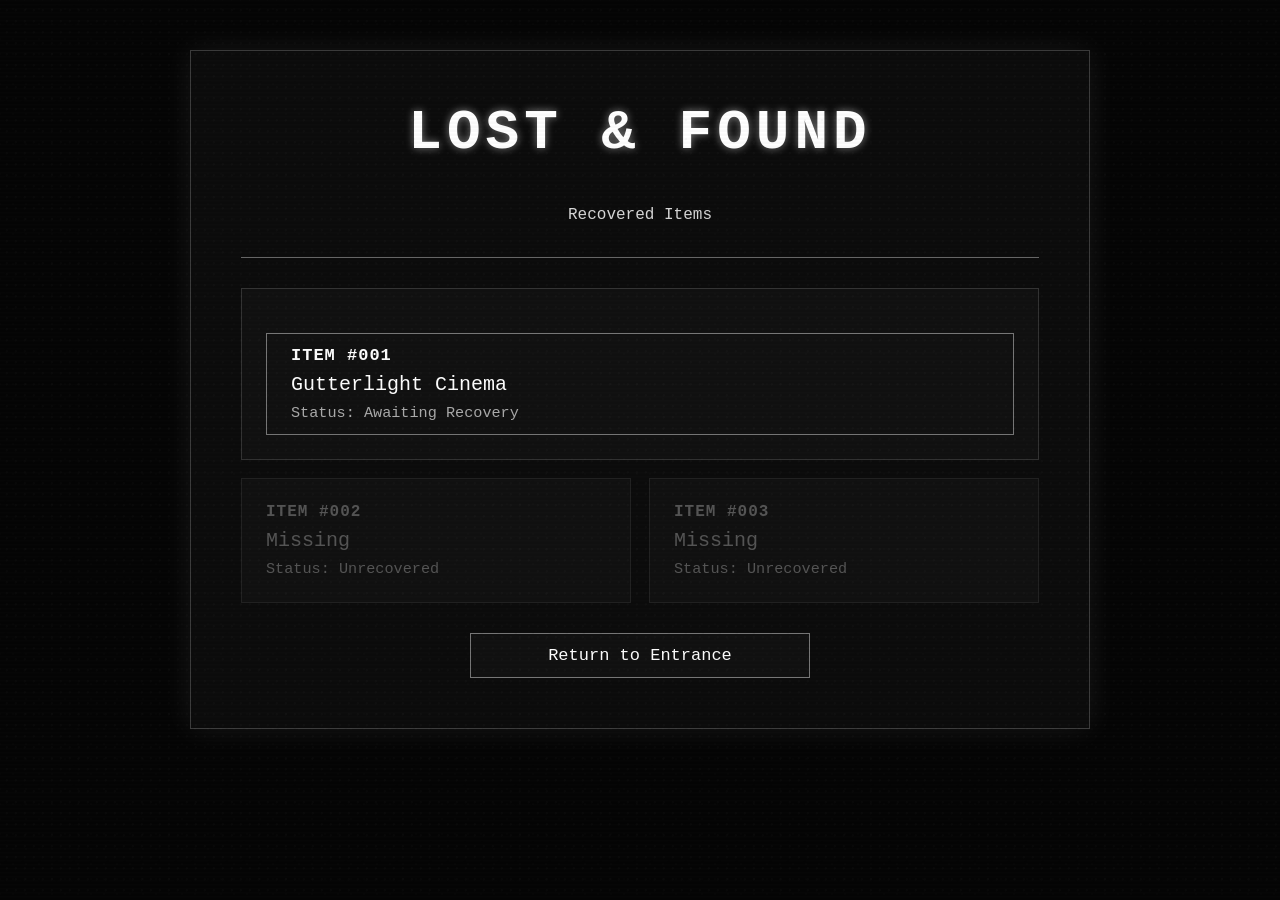
==== commit b86bf77f: "Rename page and update styles for archive display" ====
--- a/archive/index.html
+++ b/archive/index.html
@@ -9,381 +9,271 @@
     content="width=device-width, initial-scale=1.0"
   >
 
-  <title>UNINDEXED CACHE</title>
+  <title>Lost & Found Archive</title>
 
   <link
     rel="stylesheet"
-    href="../../assets/css/style.css"
+    href="../assets/css/style.css"
   >
 
   <style>
     body {
       align-items: flex-start;
-      background: #020202;
-    }
-
-    .cache-shell {
+    }
+
+    .archive-container {
       width: min(92vw, 900px);
       margin: 0 auto;
     }
 
-    .cache-screen {
-      display: none;
-    }
-
-    .cache-screen.is-visible {
-      display: block;
-    }
-
-    .warning-panel {
-      min-height: 70vh;
-      display: flex;
-      flex-direction: column;
-      justify-content: center;
-      align-items: center;
-    }
-
-    .warning-title {
-      color: #c94444;
-      text-shadow:
-        0 0 8px rgba(255, 0, 0, 0.3),
-        0 0 18px rgba(255, 0, 0, 0.12);
-    }
-
-    .warning-copy {
-      max-width: 620px;
-      line-height: 1.7;
-      color: #b9a4a4;
-    }
-
-    .warning-actions {
-      display: flex;
-      flex-direction: column;
-      align-items: center;
-      gap: 14px;
-      margin-top: 28px;
+    .archive-list {
+      display: grid;
+      gap: 18px;
       width: 100%;
-    }
-
-    .warning-actions button,
-    .warning-actions a {
-      margin-top: 0;
-    }
-
-    .cache-warning {
-      color: #a33;
-      text-shadow:
-        0 0 8px rgba(255, 0, 0, 0.25);
-    }
-
-    .cache-file {
-      border: 1px solid rgba(180, 40, 40, 0.35);
-      background: rgba(90, 0, 0, 0.05);
-      padding: 18px;
-      margin: 18px 0;
+      margin-top: 30px;
+    }
+
+    .item {
+      width: 100%;
+      border: 1px solid #333;
+      padding: clamp(18px, 3vw, 24px);
+      background: rgba(255,255,255,.02);
+      text-align: left;
+
       transition:
-        background 0.25s ease,
-        border-color 0.25s ease,
-        transform 0.25s ease;
-    }
-
-    .cache-file:hover {
-      background: rgba(120, 0, 0, 0.12);
-      border-color: rgba(255, 70, 70, 0.5);
+        border-color .2s ease,
+        background .2s ease,
+        transform .2s ease;
+    }
+
+    .item:hover {
+      border-color: #777;
+      background: rgba(255,255,255,.05);
       transform: translateY(-2px);
     }
 
-    .cache-file a {
+    .item a {
       display: block;
       width: 100%;
-      max-width: none;
-      margin: 0;
-      padding: 0;
-      border: none;
-      background: transparent;
+      color: white;
       text-decoration: none;
+      text-align: left;
+    }
+
+    .item-number {
+      display: block;
+      margin-bottom: 8px;
+      letter-spacing: 1px;
+    }
+
+    .item-title {
+      display: block;
+      margin-bottom: 8px;
+      font-size: clamp(1.05rem,2.5vw,1.25rem);
+    }
+
+    .item-status {
+      display: block;
+      color: #aaa;
+      font-size: .95rem;
+    }
+
+    .missing {
+      color: #555;
+      border-color: #222;
+    }
+
+    .missing .item-status {
+      color: #555;
+    }
+
+    .redacted-file {
+      border-color: #5b1f1f;
+      background: rgba(100,0,0,.08);
+    }
+
+    .redacted-file:hover {
+      border-color: #a33;
+      background: rgba(130,0,0,.14);
+    }
+
+    .redacted-file .item-number,
+    .redacted-file .item-title {
       color: #d7b0b0;
-      text-align: left;
-    }
-
-    .cache-file a:hover {
-      background: transparent;
-      color: #f0caca;
-      box-shadow: none;
-    }
-
-    .cache-status {
-      color: #8a5555;
-      font-size: 0.9rem;
-    }
-
-    .corrupted {
-      color: #777;
-    }
-
-    .glitch {
-      animation: subtle-glitch 9s infinite;
-    }
-
-    .cache-entering {
-      animation:
-        cache-entry-flicker 0.9s steps(2, end)
-        forwards;
-    }
-
-    @keyframes subtle-glitch {
-      0%,
-      96%,
-      100% {
-        transform: none;
-        opacity: 1;
+    }
+
+    .redacted-file .item-status {
+      color: #9c5c5c;
+    }
+
+    .return-link {
+      margin-top: 30px;
+    }
+
+    @media (min-width:700px) {
+
+      .archive-list {
+        grid-template-columns:
+          repeat(2,minmax(0,1fr));
       }
 
-      97% {
-        transform: translateX(1px);
-        opacity: 0.85;
+      .item:first-child {
+        grid-column:1 / -1;
       }
 
-      98% {
-        transform: translateX(-1px);
-      }
-
-      99% {
-        transform: none;
-        opacity: 1;
-      }
-    }
-
-    @keyframes cache-entry-flicker {
-      0% {
-        opacity: 1;
-        filter: brightness(1);
-      }
-
-      20% {
-        opacity: 0.15;
-        filter: brightness(2.8);
-        transform: translateX(-3px);
-      }
-
-      40% {
-        opacity: 1;
-        filter: brightness(0.65);
-        transform: translateX(2px);
-      }
-
-      60% {
-        opacity: 0.25;
-        filter: brightness(2.2);
-      }
-
-      80% {
-        opacity: 1;
-        filter: brightness(1.1);
-        transform: translateX(-1px);
-      }
-
-      100% {
-        opacity: 0;
-        filter: brightness(3);
-        transform: translateX(0);
-      }
     }
   </style>
+
 </head>
 
 <body>
 
-  <main class="cache-shell">
-
-    <section
-      id="warningScreen"
-      class="container warning-panel cache-screen is-visible"
-    >
-
-      <h1 class="warning-title">
-        ACCESS WARNING
-      </h1>
+  <main class="archive-container">
+
+    <div class="container">
+
+      <h1>LOST & FOUND</h1>
+
+      <p>Recovered Items</p>
 
       <hr>
 
-      <p class="warning-copy">
-        This area is not part of the public archive.
-      </p>
-
-      <p class="warning-copy">
-        Recovered files may be incomplete, corrupted,
-        improperly cataloged, or actively unstable.
-      </p>
-
-      <p class="warning-copy">
-        Continued access may expose unindexed material.
-      </p>
-
-      <div class="warning-actions">
-
-        <button
-          id="continueButton"
-          type="button"
+      <div class="archive-list">
+
+        <div class="item">
+
+          <a href="/archive/001/">
+
+            <strong class="item-number">
+              ITEM #001
+            </strong>
+
+            <span class="item-title">
+              Gutterlight Cinema
+            </span>
+
+            <span
+              id="item001Status"
+              class="item-status"
+            >
+              Status: Awaiting Recovery
+            </span>
+
+          </a>
+
+        </div>
+
+        <div class="item missing">
+
+          <strong class="item-number">
+            ITEM #002
+          </strong>
+
+          <span class="item-title">
+            Missing
+          </span>
+
+          <span class="item-status">
+            Status: Unrecovered
+          </span>
+
+        </div>
+
+        <div class="item missing">
+
+          <strong class="item-number">
+            ITEM #003
+          </strong>
+
+          <span class="item-title">
+            Missing
+          </span>
+
+          <span class="item-status">
+            Status: Unrecovered
+          </span>
+
+        </div>
+
+        <div
+          id="redactedFile"
+          class="item redacted-file"
+          hidden
         >
-          Continue
-        </button>
-
-        <a href="/archive/">
-          Exit
-        </a>
+
+          <a href="/archive/cache/">
+
+            <strong class="item-number">
+              FILE // ███████
+            </strong>
+
+            <span class="item-title">
+              UNINDEXED CACHE
+            </span>
+
+            <span class="item-status">
+              Status: Newly Indexed
+            </span>
+
+          </a>
+
+        </div>
 
       </div>
 
-    </section>
-
-    <section
-      id="cacheScreen"
-      class="container cache-screen glitch"
-    >
-
-      <h1 class="cache-warning">
-        UNINDEXED CACHE
-      </h1>
-
-      <hr>
-
-      <p>
-        WARNING:
-      </p>
-
-      <p>
-        Recovered files below are not part of the public archive.
-      </p>
-
-      <p>
-        Some files may be incomplete,
-        corrupted, or improperly cataloged.
-      </p>
-
-      <br>
-
-      <p>
-        Files Indexed:
-        2
-
-        <br>
-
-        Files Corrupted:
-        17
-
-        <br>
-
-        Files Missing:
-        84
-      </p>
-
-      <hr>
-
-      <div class="cache-file">
-
-        <a href="#">
-
-          <strong>
-            concept_art_001.png
-          </strong>
-
-          <br>
-
-          <span class="cache-status">
-            Recovered
-          </span>
-
-        </a>
-
-      </div>
-
-      <div class="cache-file">
-
-        <a href="conversation_fragment_001.html">
-
-          <strong>
-            conversation_fragment_001.txt
-          </strong>
-
-          <br>
-
-          <span class="cache-status">
-            Recovered
-          </span>
-
-        </a>
-
-      </div>
-
-      <div class="cache-file corrupted">
-
-        <strong>
-          diary_fragment_002.txt
-        </strong>
-
-        <br>
-
-        <span class="cache-status">
-          Corrupted
-        </span>
-
-      </div>
-
-      <div class="cache-file corrupted">
-
-        <strong>
-          unused_titles.log
-        </strong>
-
-        <br>
-
-        <span class="cache-status">
-          Locked
-        </span>
-
-      </div>
-
-      <br>
-
-      <a href="/archive/">
-        EXIT CACHE
+      <a
+        class="return-link"
+        href="/"
+      >
+        Return to Entrance
       </a>
 
-    </section>
+    </div>
 
   </main>
 
-  <script src="../../assets/js/atmosphere.js?v=2"></script>
+  <script src="../assets/js/atmosphere.js?v=2"></script>
 
   <script>
-    const warningScreen =
-      document.getElementById("warningScreen");
-
-    const cacheScreen =
-      document.getElementById("cacheScreen");
-
-    const continueButton =
-      document.getElementById("continueButton");
-
-    continueButton.addEventListener(
-      "click",
-      function () {
-        warningScreen.classList.add(
-          "cache-entering"
-        );
-
-        setTimeout(() => {
-          warningScreen.classList.remove(
-            "is-visible"
-          );
-
-          cacheScreen.classList.add(
-            "is-visible"
-          );
-        }, 900);
-      }
-    );
+
+    const item001Status =
+      document.getElementById(
+        "item001Status"
+      );
+
+    const redactedFile =
+      document.getElementById(
+        "redactedFile"
+      );
+
+    const itemRecovered =
+      localStorage.getItem(
+        "item001Recovered"
+      );
+
+    const redactedUnlocked =
+      localStorage.getItem(
+        "redacted001Unlocked"
+      );
+
+    if (
+      itemRecovered === "true"
+    ) {
+
+      item001Status.textContent =
+        "Status: Recovered";
+
+    }
+
+    if (
+      redactedUnlocked === "true"
+    ) {
+
+      redactedFile.hidden =
+        false;
+
+    }
+
   </script>
 
 </body>
